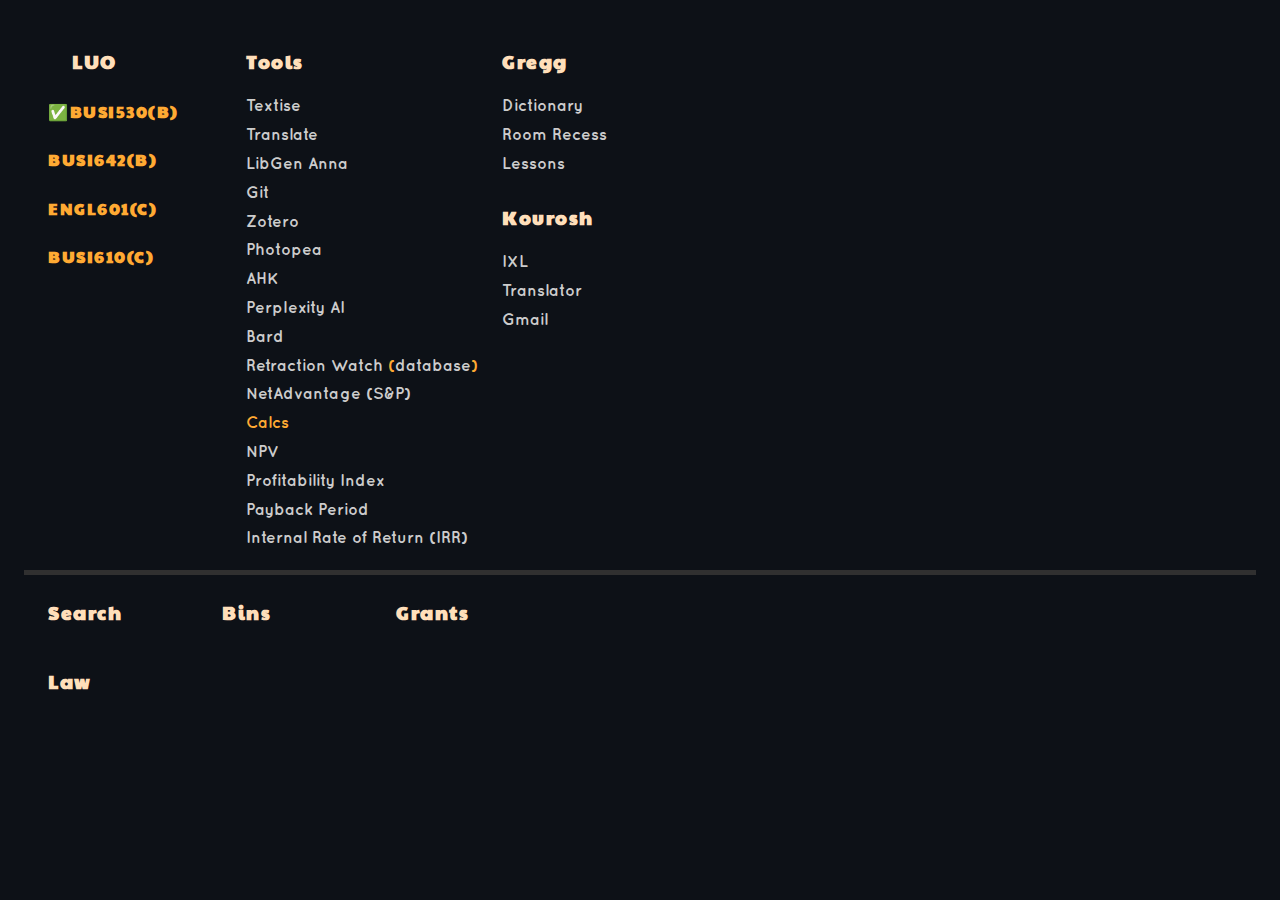
==== index.html @ 3dc9ba9f "Update index.html" ====
<html>
	<head>
		<title>Portal</title>
		<script src="scripts.js"></script>
		<link rel="stylesheet" href="styles.css">


		
	</head>
<!-- ###################################################################################### -->
	<body>
		<div class="flex" style="border-bottom: 5px solid #303030">
<div w3-include-html="includes/luo.html"></div>
			<div>
			<h3>Tools</h3>
			<ul id="tools">
				<li><a href="http://textise.net/">Textise</a></li>
				<li><a href="https://translate.google.com/">Translate</a></li>
				<li><a href="https://annas-archive.org/search">LibGen Anna</a></li>
				<li><a href="https://github.com/russfloyd/russfloyd.github.io">Git</a></li>
				<li><a href="https://www.zotero.org/russlindquist/item-list">Zotero</a></li>
				<li><a href="https://www.photopea.com">Photopea</a></li>
				<li><a href="https://www.autohotkey.com/docs/v2/">AHK</a></li>
				<li><a href="https://www.perplexity.ai">Perplexity AI</a></li>
				<li><a href="https://bard.google.com">Bard</a></li>
				<li><a href="https://retractionwatch.com">Retraction Watch</a> (<a href="http://retractiondatabase.org/RetractionSearch.aspx">database</a>)</li>
				<li><a href="https://go.openathens.net/redirector/liberty.edu?url=https%3A%2F%2Fna.capitaliq.com%2Fip%2FLIBER">NetAdvantage (S&P)</a></li>
				<li>Calcs
				<ul>
				<li><a href="https://www.calculatestuff.com/financial/npv-calculator">NPV</a></li>
				<li><a href="https://calculator.academy/profitability-index-calculator/">Profitability Index</a></li>
				<li><a href="https://www.calculator.net/payback-period-calculator.html?initialinvestment1=400&cashflow=300&cashflowchange=increase&cashflowchangerate=0&years=3&discountrate=0&ctype=1&x=Calculate#steadycashflow">Payback Period</a></li>
				<li><a href="https://www.calculatestuff.com/financial/irr-calculator">Internal Rate of Return (IRR)</a><li>
				</ul>
				</li>
			</ul>
			</div>
			<div>
			<h3>Gregg</h3>
			<ul id="gregg">
				<li><a href="https://greggdict.rliu.dev">Dictionary</a></li>
				<li><a href="https://www.roomrecess.com">Room Recess</a></li>
				<li><a href="https://greggshorthand.github.io">Lessons</a></li>
			</ul>
			<h3>Kourosh</h3>
			<ul id="kourosh">
				<li><a href="https://www.ixl.com">IXL</a></li>
				<li><a href="https://steno.tu-clausthal.de/Gregg.php">Translator</a></li>
				<li><a href="https://mail.google.com/">Gmail</a></li>
			</ul>
			</div>
</div><!--flex-->
		<div class="flex">
			<div>
			<h3 class="toggle-column">Search</h3>
			<ul id="search" style="display: none;">
				<li><a href="http://archive.org/">Wayback</a></li>
				<li><a href="https://isbnsearch.org">ISBN Search</a></li>
				<li><a href="https://www.1377x.to">1337x</a></li>
				<li><a href="https://www.ncbi.nlm.nih.gov/nlmcatalog/?term=%5BJournal%5D">NLM Abbr</a></li>
				<li><a href="https://rumble.com/c/TheDavidKnightShow">David Knight</a></li>
			</ul>
			</div>
			<div>	
			<h3 class="toggle-column">Bins</h3>
			<ul id="bins" style="display: none;">
				<li><a href="https://zerobin.net/">ZeroBin.net</a></li>
				<li><a href="https://ufile.io">uFile</a></li>
				<li><a href="https://www.file.io">file.io</a></li>
			</ul>
			</div>
			<div>
			<h3 class="toggle-column">Grants</h3>
			<ul id="grants" style="display: none;">
				<li><a href="https://grants.nih.gov/funding/index.htm">NIH</a></li>
				<li><a href="https://www.grants.gov/search-grants.html">grants.gov</a></li></ul>
			</div>
</div><!--flex-->
		<div class="flex">			
			<div>
			<h3 class="toggle-row">Law</h3>
			<div id="law" class="flex" style="visibility: hidden;">
				<div>
			<h4 class="toggle-column">U.S.</h4>
			<ul id="law-us" style="display: none;">
				<li><a href="https://constitutioncenter.org/the-constitution/full-text">Constitution</a></li>
				<li><a href="https://www.ecfr.gov/">CFR</a></li>
				<li><a href="https://www.law.cornell.edu/rules/frcp">Fed.R.Civ.P.</a></li>
				<li><a href="https://www.law.cornell.edu/rules/frcrmp">Fed.R.Crim.P.</a></li>
				<li><a href="https://www.law.cornell.edu/supct/cases/topic.htm">SCOTUS</a></li>
			</ul>
			</div>
			<div>
			<h4 class="toggle-column">MN</h4>
			<ul id="law-mn" style="display: none;">
				<li><a href="https://www.revisor.mn.gov/constitution/">Constitution</a></li>
				<li><a href="https://www.revisor.mn.gov/statutes/">Minn. Stats.</a></li>
				<li><a href="https://www.revisor.mn.gov/court_rules/rule/cp-toh/">Minn.R.Civ.P.</a></li>
				<li><a href="https://www.revisor.mn.gov/court_rules/rule/cr-toh/">Minn.R.Crim.P.</a></li>
				<li><a href="https://www.revisor.mn.gov/court_rules/rule/prjudi-toh/">CJC</a></li>
				<li><a href="https://www.revisor.mn.gov/court_rules/rule/prcond-toh/">MRCP</a></li>
			</ul>
			</div>
			
			<div>
			<h4 class="toggle-column">Local</h4>
			<ul id="law-farmington" style="display: none;">
				<li><a href="https://codelibrary.amlegal.com/codes/applevalley/latest/overview">Apple Valley</a></li>
				<li><a href="https://burnsville.municipalcodeonline.com/book?type=ordinances">Burnsville</a></li>
				<li><a href="https://library.municode.com/mn/edina/codes/code_of_ordinances">Edina</a></li>
				<li><a href="https://codelibrary.amlegal.com/codes/farmingtonmn/latest/overview">Farmington</a></li>
				<li><a href="https://codelibrary.amlegal.com/codes/lakevillemn/latest/lakeville_mn/">Lakeville</a></li>
				<li><a href="https://codelibrary.amlegal.com/codes/moundsviewmn/latest/moundsview_mn/">Mounds View</a></li>
				<li><a href="https://codelibrary.amlegal.com/codes/rosemountmn/latest/overview">Rosemount</a></li>
				<li><a href="https://www.cityofroseville.com/1613/City-Code">Roseville</a></li>
				<li><a href="https://codelibrary.amlegal.com/regions/mn">*Other cities (some missing)</a></li>
			</ul>
			</div>
			</div><!-- law -->
			
</div><!--flex-->
		


		

		
						</body>
			</html>




<script>includeHTML();</script>
---- styles.css ----
@font-face {
  font-family: paytone-one;
  src: url(paytone-one.regular.ttf);
}
@font-face {
  font-family: quicksand_bold;
  src: url(quicksand_bold.otf);
}

html, body {
	padding: 0.5em; 
	background: #0d1117; 
	color: #fa3; 
	font-family: quicksand_bold;
}

body {
  
}
	
h1, h2, h3, h4, h5, h6 {
	font-family: paytone-one; 
	letter-spacing: 1.5px;
	min-width: 150px; 
	width: 150px; 
}
h1 {
	color: #777; 
	border-bottom: 15px solid #333; 
	border-bottom-right-radius:30px;
	border-bottom-left-radius:30px;
	padding: 0 0 0em 0.5em; 
}
h2 {color: #ffffba;}
h3 {color: #ffdfba}

a {
	text-decoration: none; 
	color: #ccc; 
	diplay: block;
  }

ol, ul {
	padding: 0; 
	list-style-type: none;
}
ul ul {
	list-style-type: none;
}
li {
	line-height: 1.8;
}

.flex{
display: flex;
flex-wrap: wrap;
}
.flex div{
padding-left: 1.5em; 
}

/* LUO ################################################################################################### */
/*
#nav_classes{
position: absolute; bottom: 25px; left: 25px; 
}
*/

#luo_classes{
clear: both;
width: 100%; 
}

#feedback_and_inbox {padding-left: 1em; text-align: left; }
#feedback_and_inbox a {color: white}
#feedback:before{content: "🏁";}
#inbox:before{content: "🌻";}
#complaints:before{content: "⚖️";}

.slash {color: green; font-size: 160%; position: relative; top: 5px; display: inline}

.class_title a {color: #45b6fe; font-size: 100%}

#BUSI642, #BUSI530, #ACCT212{
	margin-left: 1em; 
}

li.week_due {color: white; list-style-type: "❌ "}
li.week_due a.task_due {color: #0f0;}
li.week_due_next a.done {color: #0f0;}
li.week_due_next, li.week_due_next a {color: yellow; list-style-type:"🟡 "}
li {list-style-type: none}
li.done, a.done {list-style-type: "✅ "; color: #666}
li.done a {color: #666}

/*.classparts li {line-height: 1;padding-left: 1.5em}*/
#first .classparts li {padding-left: 0}
.classparts li:before {content:"🟠";font-size: 50%} 
.classparts a {color: #666; font-variant: small-caps} 
	td#citations {width: 40%; padding-left: 300px}
	#citations h2, #citations a {color: #999} 
	#citations h2 {font-size: 120%} 



/* DB repliesNeeded ################################################################## */

.repliesNeeded {color: #0f0; font-size: 70%}
.needAttention {color: yellow; font-size: 70%}
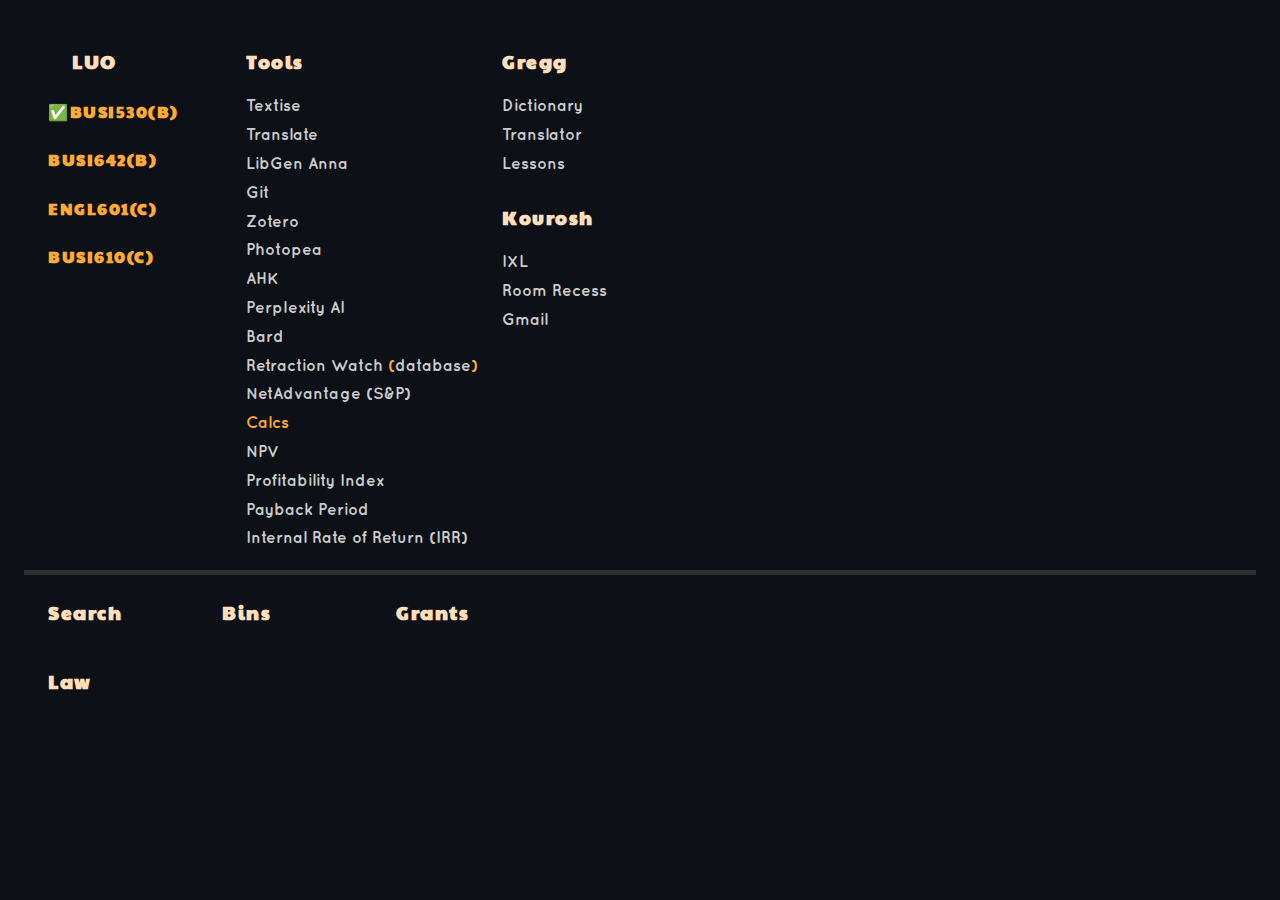
==== commit d78014ea: "Update index.html" ====
--- a/index.html
+++ b/index.html
@@ -39,13 +39,13 @@
 			<h3>Gregg</h3>
 			<ul id="gregg">
 				<li><a href="https://greggdict.rliu.dev">Dictionary</a></li>
-				<li><a href="https://www.roomrecess.com">Room Recess</a></li>
+				<li><a href="https://steno.tu-clausthal.de/Gregg.php">Translator</a></li>
 				<li><a href="https://greggshorthand.github.io">Lessons</a></li>
 			</ul>
 			<h3>Kourosh</h3>
 			<ul id="kourosh">
 				<li><a href="https://www.ixl.com">IXL</a></li>
-				<li><a href="https://steno.tu-clausthal.de/Gregg.php">Translator</a></li>
+				<li><a href="https://www.roomrecess.com">Room Recess</a></li>
 				<li><a href="https://mail.google.com/">Gmail</a></li>
 			</ul>
 			</div>
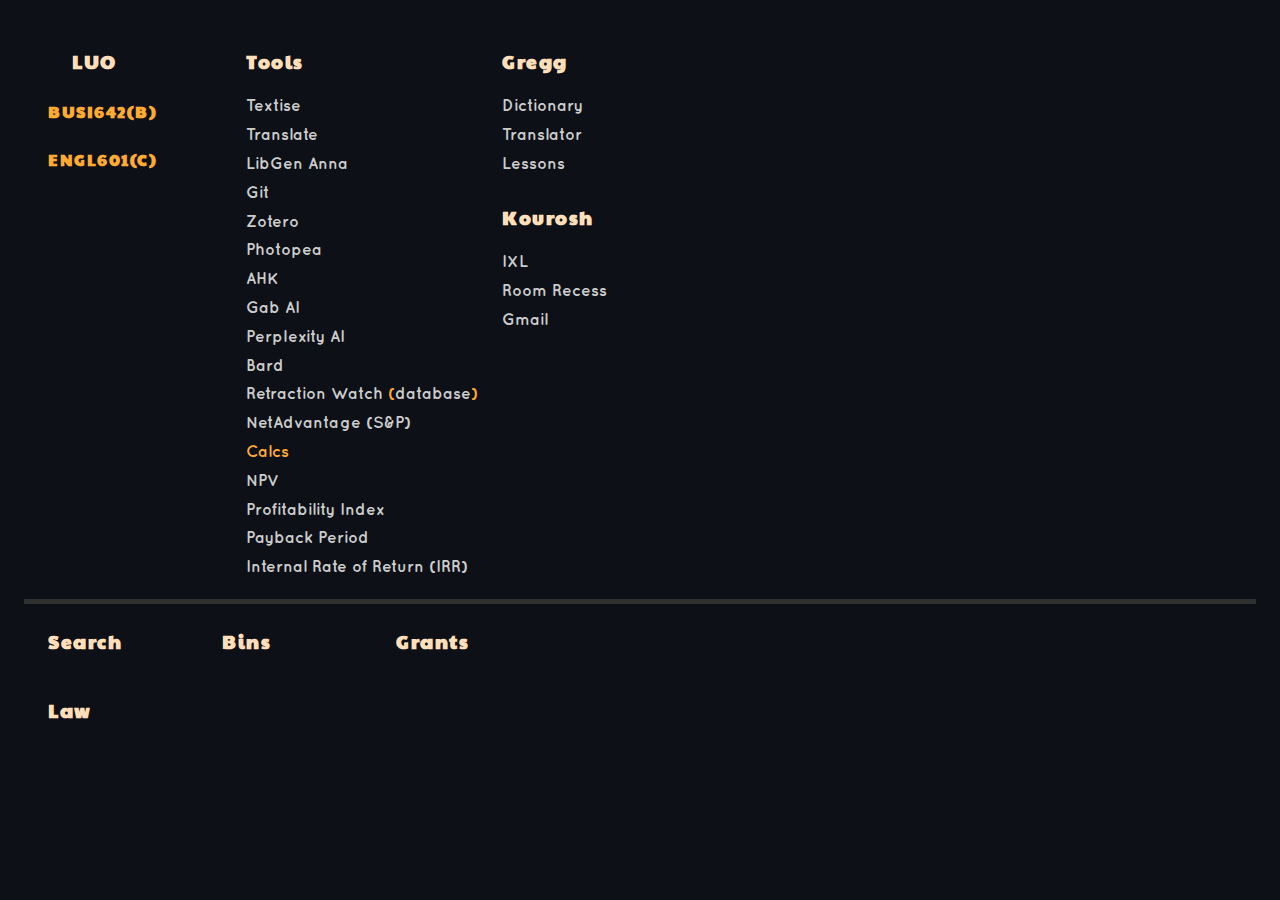
==== commit dbe4df58: "Update index.html" ====
--- a/index.html
+++ b/index.html
@@ -21,6 +21,7 @@
 				<li><a href="https://www.zotero.org/russlindquist/item-list">Zotero</a></li>
 				<li><a href="https://www.photopea.com">Photopea</a></li>
 				<li><a href="https://www.autohotkey.com/docs/v2/">AHK</a></li>
+				<li><a href="https://gab.ai">Gab AI</a></li>
 				<li><a href="https://www.perplexity.ai">Perplexity AI</a></li>
 				<li><a href="https://bard.google.com">Bard</a></li>
 				<li><a href="https://retractionwatch.com">Retraction Watch</a> (<a href="http://retractiondatabase.org/RetractionSearch.aspx">database</a>)</li>
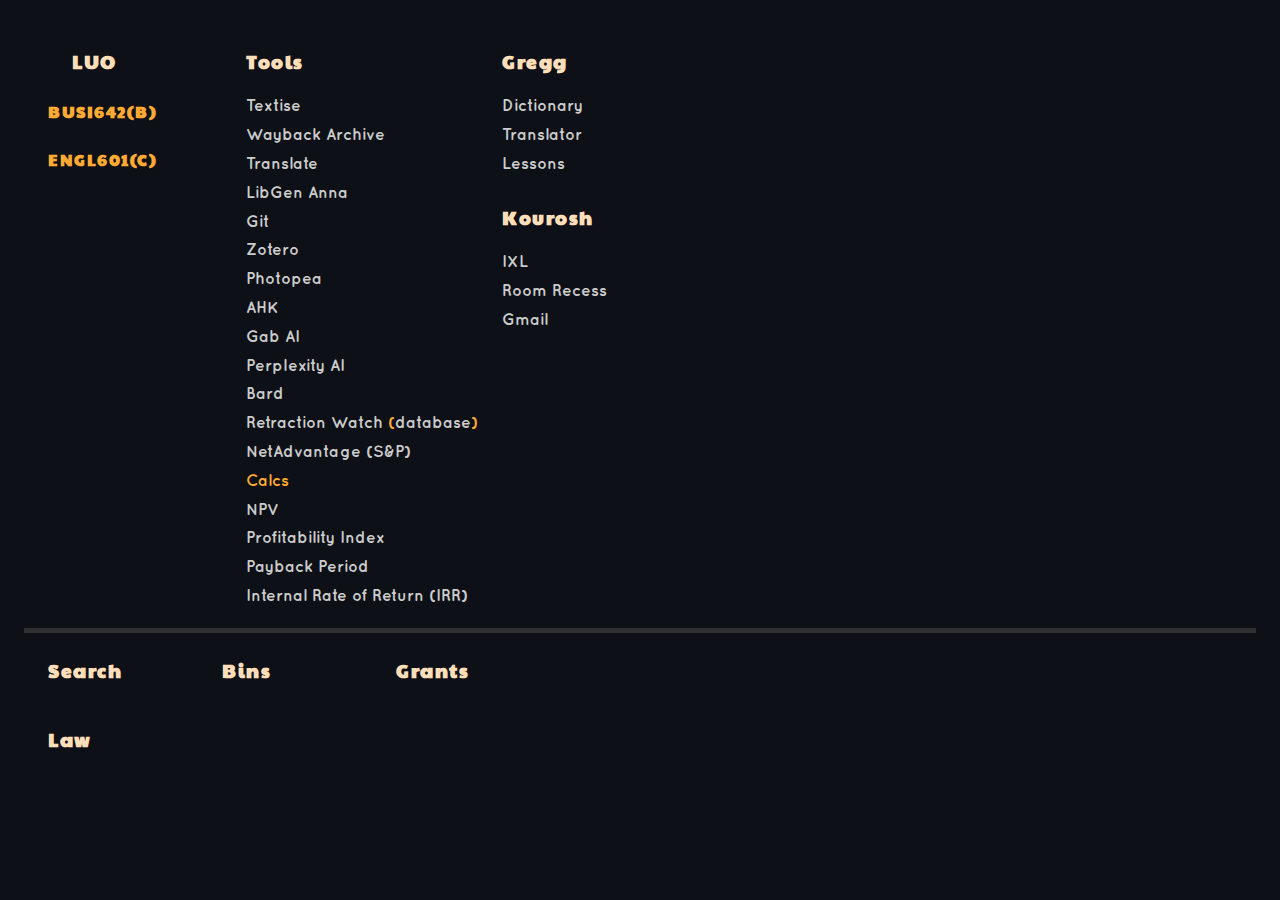
==== commit b9137eb1: "Update index.html" ====
--- a/index.html
+++ b/index.html
@@ -15,6 +15,7 @@
 			<h3>Tools</h3>
 			<ul id="tools">
 				<li><a href="http://textise.net/">Textise</a></li>
+				<li><a href="https://archive.org/web/">Wayback Archive</a></li>
 				<li><a href="https://translate.google.com/">Translate</a></li>
 				<li><a href="https://annas-archive.org/search">LibGen Anna</a></li>
 				<li><a href="https://github.com/russfloyd/russfloyd.github.io">Git</a></li>
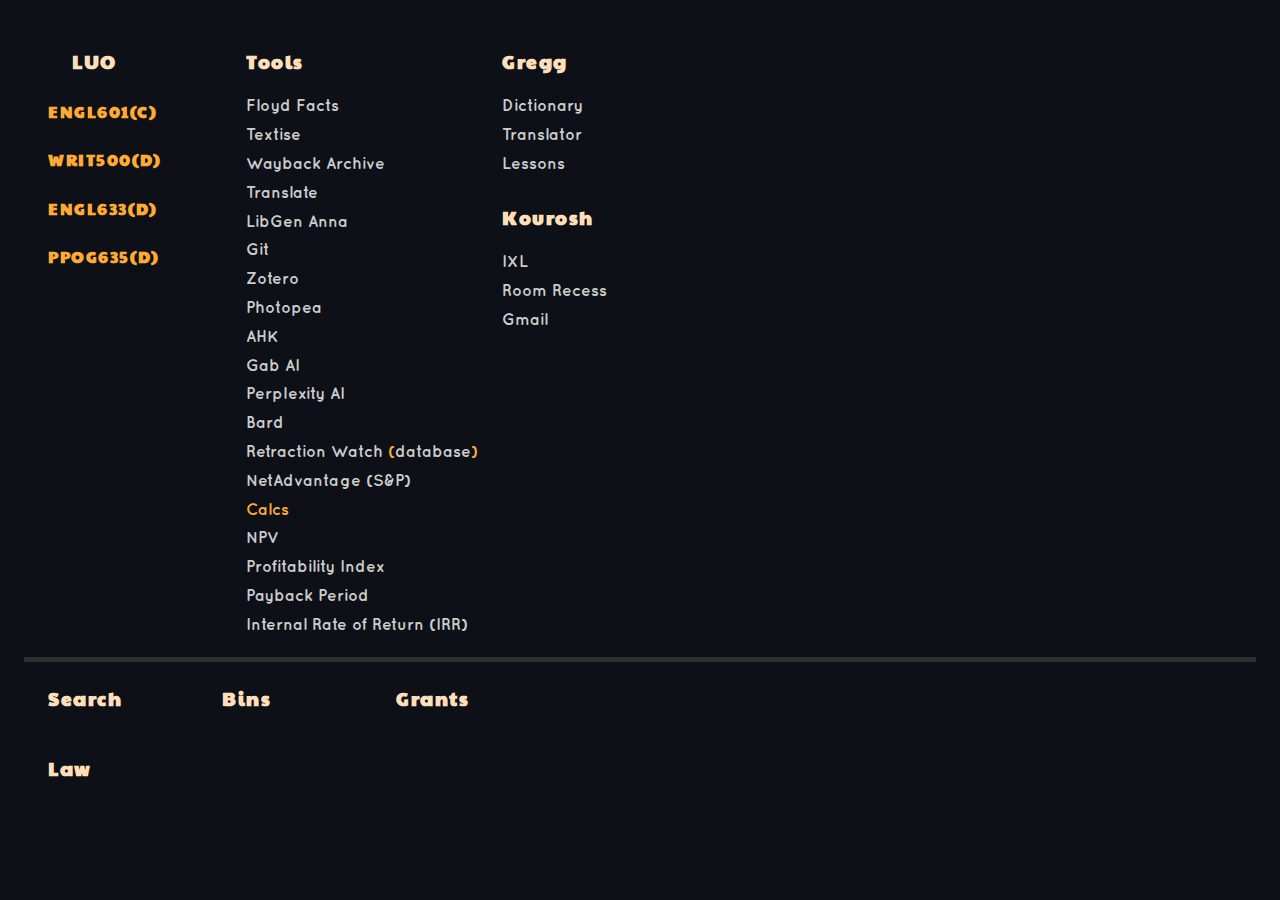
==== commit 0f812a92: "Update index.html" ====
--- a/index.html
+++ b/index.html
@@ -14,6 +14,7 @@
 			<div>
 			<h3>Tools</h3>
 			<ul id="tools">
+				<li><a href="https://floydfacts.github.io">Floyd Facts</a></li>
 				<li><a href="http://textise.net/">Textise</a></li>
 				<li><a href="https://archive.org/web/">Wayback Archive</a></li>
 				<li><a href="https://translate.google.com/">Translate</a></li>
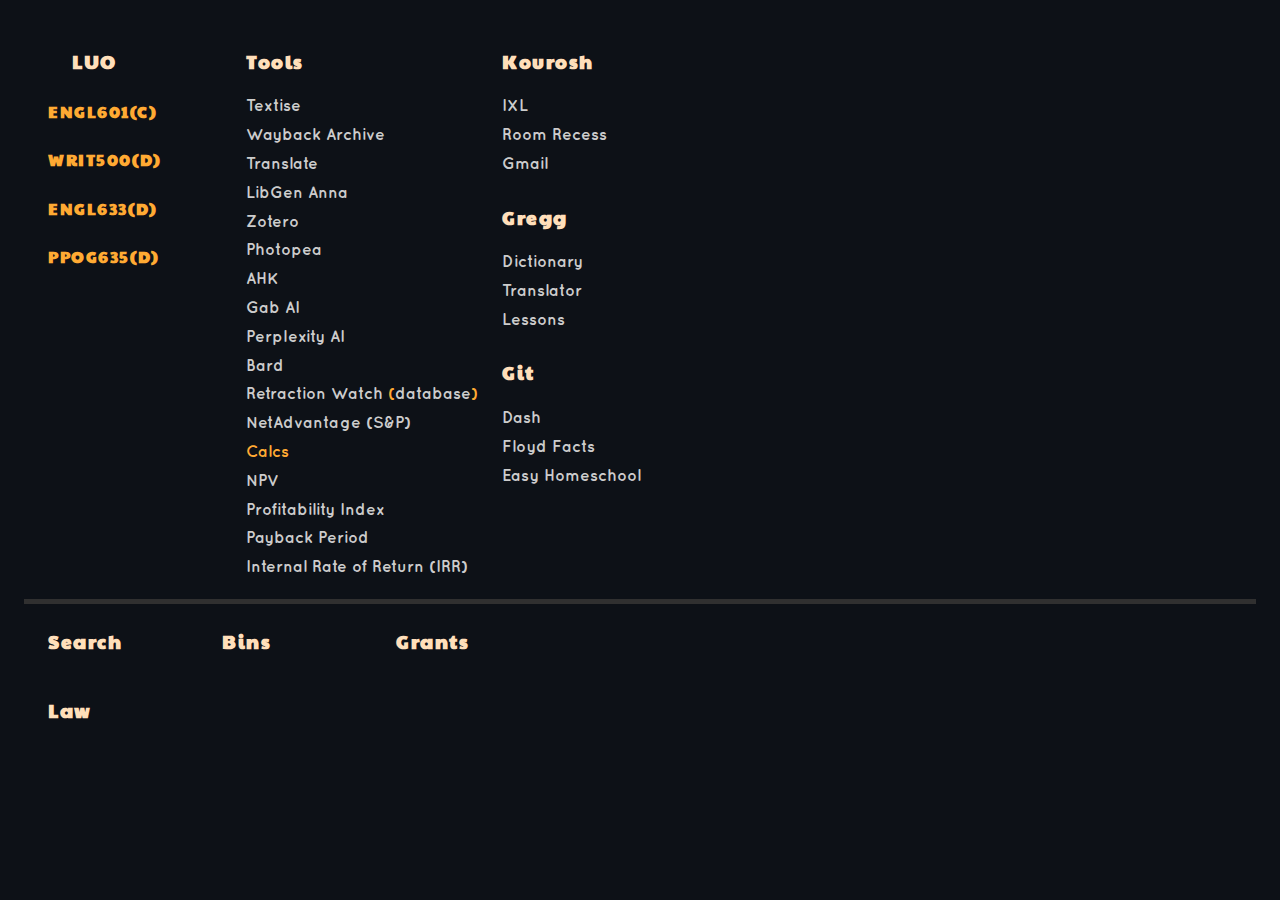
==== commit 6ac054f6: "Update index.html" ====
--- a/index.html
+++ b/index.html
@@ -14,12 +14,10 @@
 			<div>
 			<h3>Tools</h3>
 			<ul id="tools">
-				<li><a href="https://floydfacts.github.io">Floyd Facts</a></li>
 				<li><a href="http://textise.net/">Textise</a></li>
 				<li><a href="https://archive.org/web/">Wayback Archive</a></li>
 				<li><a href="https://translate.google.com/">Translate</a></li>
 				<li><a href="https://annas-archive.org/search">LibGen Anna</a></li>
-				<li><a href="https://github.com/russfloyd/russfloyd.github.io">Git</a></li>
 				<li><a href="https://www.zotero.org/russlindquist/item-list">Zotero</a></li>
 				<li><a href="https://www.photopea.com">Photopea</a></li>
 				<li><a href="https://www.autohotkey.com/docs/v2/">AHK</a></li>
@@ -39,18 +37,22 @@
 			</ul>
 			</div>
 			<div>
+			<h3>Kourosh</h3>
+			<ul id="kourosh">
+				<li><a href="https://www.ixl.com">IXL</a></li>
+				<li><a href="https://www.roomrecess.com">Room Recess</a></li>
+				<li><a href="https://mail.google.com/">Gmail</a></li>
+			</ul>
 			<h3>Gregg</h3>
 			<ul id="gregg">
 				<li><a href="https://greggdict.rliu.dev">Dictionary</a></li>
 				<li><a href="https://steno.tu-clausthal.de/Gregg.php">Translator</a></li>
 				<li><a href="https://greggshorthand.github.io">Lessons</a></li>
 			</ul>
-			<h3>Kourosh</h3>
-			<ul id="kourosh">
-				<li><a href="https://www.ixl.com">IXL</a></li>
-				<li><a href="https://www.roomrecess.com">Room Recess</a></li>
-				<li><a href="https://mail.google.com/">Gmail</a></li>
-			</ul>
+			<h3>Git</h3>
+				<li><a href="https://github.com/">Dash</a></li>
+				<li><a href="https://floydfacts.github.io">Floyd Facts</a></li>
+				<li><a href="https://easyhomeschool.github.io">Easy Homeschool</a></li>
 			</div>
 </div><!--flex-->
 		<div class="flex">
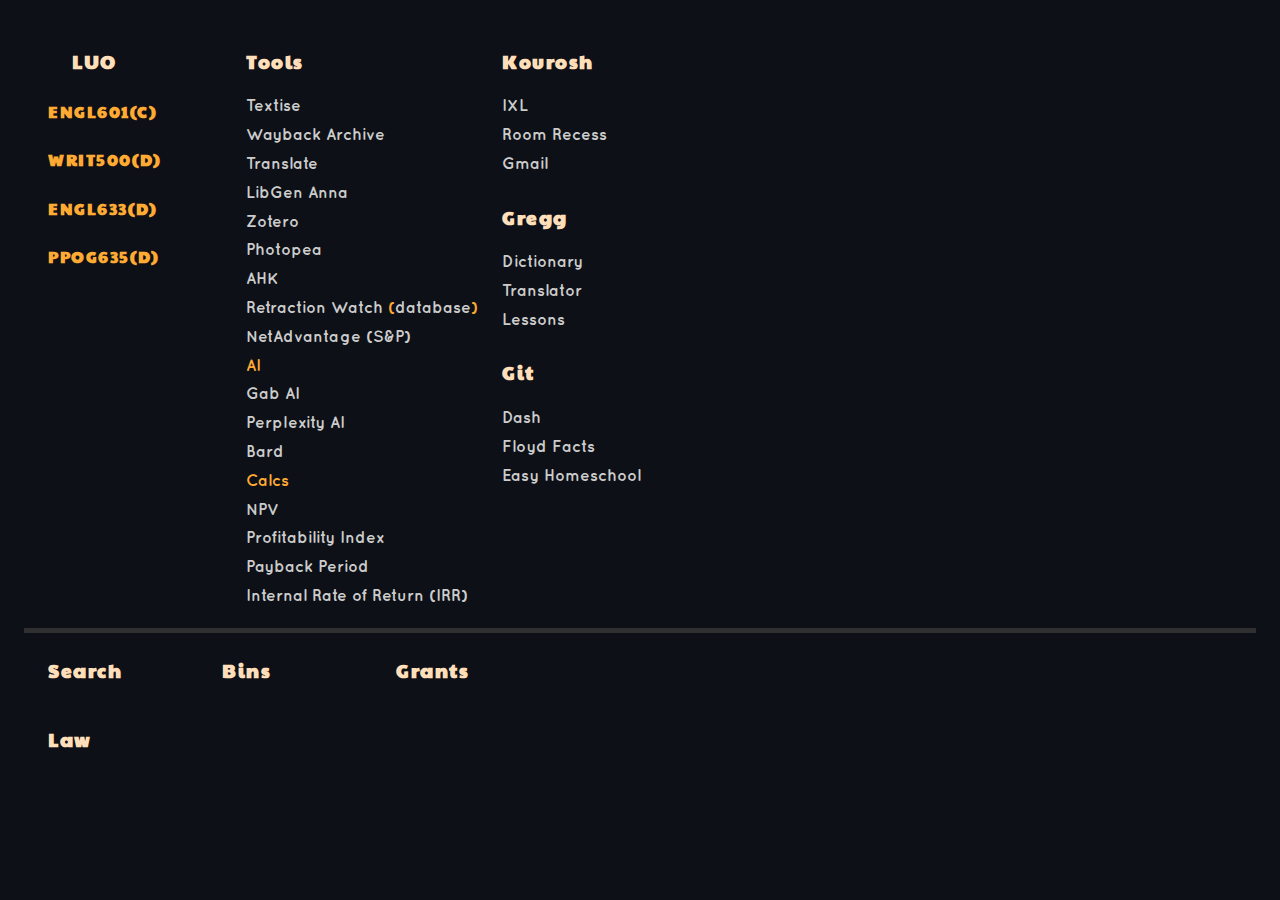
==== commit f490d2a6: "Update index.html" ====
--- a/index.html
+++ b/index.html
@@ -21,11 +21,14 @@
 				<li><a href="https://www.zotero.org/russlindquist/item-list">Zotero</a></li>
 				<li><a href="https://www.photopea.com">Photopea</a></li>
 				<li><a href="https://www.autohotkey.com/docs/v2/">AHK</a></li>
+				<li><a href="https://retractionwatch.com">Retraction Watch</a> (<a href="http://retractiondatabase.org/RetractionSearch.aspx">database</a>)</li>
+				<li><a href="https://go.openathens.net/redirector/liberty.edu?url=https%3A%2F%2Fna.capitaliq.com%2Fip%2FLIBER">NetAdvantage (S&P)</a></li>
+				<li>AI
+				<ul>
 				<li><a href="https://gab.ai">Gab AI</a></li>
 				<li><a href="https://www.perplexity.ai">Perplexity AI</a></li>
 				<li><a href="https://bard.google.com">Bard</a></li>
-				<li><a href="https://retractionwatch.com">Retraction Watch</a> (<a href="http://retractiondatabase.org/RetractionSearch.aspx">database</a>)</li>
-				<li><a href="https://go.openathens.net/redirector/liberty.edu?url=https%3A%2F%2Fna.capitaliq.com%2Fip%2FLIBER">NetAdvantage (S&P)</a></li>
+				</ul>
 				<li>Calcs
 				<ul>
 				<li><a href="https://www.calculatestuff.com/financial/npv-calculator">NPV</a></li>
